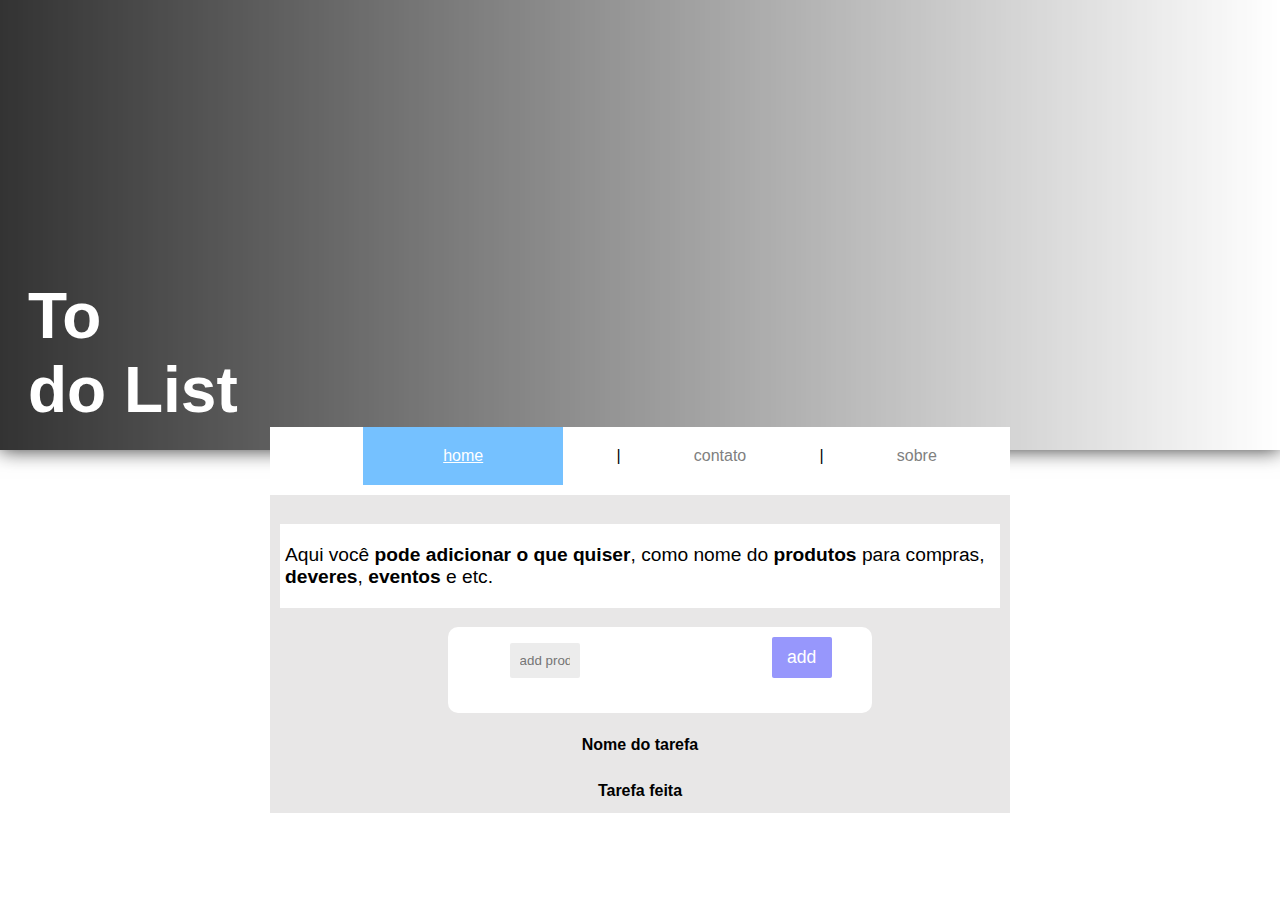
==== index.html @ 4e25e6a1 "atividade personalizado de cadastro" ====
<!DOCTYPE html>
<html lang="en">

<head>
    <meta charset="UTF-8">
    <meta name="viewport" content="width=device-width, initial-scale=1.0">
    <link rel="stylesheet" href="css/index.css">
    <!-- layout-->
    <link rel="stylesheet" href="css/layout.css">
    <!-- bootstrap-->
    <link href="https://cdn.jsdelivr.net/npm/bootstrap@5.3.2/dist/css/bootstrap.min.css" rel="stylesheet"integrity="sha384-T3c6CoIi6uLrA9TneNEoa7RxnatzjcDSCmG1MXxSR1GAsXEV/Dwwykc2MPK8M2HN" crossorigin="anonymous">
    <!--icon-->
    <link rel="stylesheet" href="https://fonts.googleapis.com/css2?family=Material+Symbols+Outlined:opsz,wght,FILL,GRAD@20..48,100..700,0..1,-50..200" />
    <!-- animacao-->
    <link href="https://unpkg.com/aos@2.3.1/dist/aos.css" rel="stylesheet">
    <script src="https://unpkg.com/aos@2.3.1/dist/aos.js"></script>
    <title>Document</title>

</head>

<body id="home">
  
        <div class="header-background"> <!-- container para inser a imagem como background-->
            <header>
             <!--definimos a direção que surge, o delay, e duração -->

                <div data-aos="fade-right" data-aos-delay="300" data-aos-duration="400">
                    <span>To </span><span>do List</span>
                </div>
                <nav>
                    <ul>
                        <a class="home"href="">home</a>|
                        <a href="contato.html">contato</a>|
                        <a  class="sobre"href="sobre.html">sobre</a>
                    </ul>
                </nav>
            </header>
        </div>
    
    
        <main>
            <div id="form-background"> <!-- estilizando o background-->
                
                <p>
                    Aqui você  <strong>pode adicionar o que quiser</strong>, como nome do <strong>produtos</strong> para compras,
                    <strong>deveres</strong>, <strong>eventos</strong> e etc.
                </p>
                <form action="#" method="GET" id="formulario">
                    <fieldset>
                        <input type="text" id="product-name" placeholder="add produto">
                        <input type="submit" onclick="addProduct()" value="add">
                    </fieldset>
                </form>
    
                <table class="table table-striped">
                <!-- aplicamos uma classe bootstrao expecificamente para-tabelas-->
                    <thead>
                        <tr>
                            <th colspan="2" style="text-align: center;">Nome do tarefa</th>
                        </tr>
                    </thead>
                    <tbody id="product-list">
                        <tr>
    
                        </tr>
                    </tbody>
    
                </table>
    
                <table class="table table-striped">
                    <thead>
                        <tr>
                            <th colspan="2" style="text-align: center;">Tarefa feita</th>
                        </tr>
                    </thead>
                    <tbody id="item-comprado">
    
                    </tbody>
                </table>
            </div><br><br>
        </main>

    <!-- aplicando um icone de uma biiblioteca-->
    <script src="https://cdn.jsdelivr.net/npm/bootstrap@5.3.2/dist/js/bootstrap.bundle.min.js"
        integrity="sha384-C6RzsynM9kWDrMNeT87bh95OGNyZPhcTNXj1NW7RuBCsyN/o0jlpcV8Qyq46cDfL"
        crossorigin="anonymous">
    </script>

        <script src="js/script.js"></script> <!-- chamando o script para cadastro-->
    <script src="js/animacao.js"></script><!-- acionado a animação-->
</body>

</html>
---- css/index.css ----
/* configurando o forms */

#form-background {
    padding: 10px;;
    background-color: rgb(232, 231, 231);
    margin: auto;
    max-width: 720px;
    position: relative;

}

fieldset {
    background-color: white;
    border-radius:10px ;
    border:none;
    max-width: 400px;
    position: relative;
    left: 23%;
    height: 70px;

}

input {
    padding: 10px;
    border-radius: 2px;
    border: 0;
    outline: 0;
}

input[id="product-name"] {
    position: relative;
    top: 10px;
    left: 50px;
    width: 50px;
    transition: 2s width; 
    background-color: rgba(207, 207, 207, 0.4);
    text-align: center;
}

input[type="submit"] {
    width: 60px;
    position: absolute;
    top: 10px;

    right: 40px;
    font-size: 1.1em;
    color: white;
    background-color: rgb(151, 151, 252);
    cursor: pointer;
}


input[id="product-name"]:focus{
    width: 200px;
    border-bottom:3px solid  rgb(117, 193, 255);
    background-color: white;
}

input[type="checkbox"] {
    margin-right: 10px;
}



/* quando o item for comprado */

.produto-comprado {
    text-decoration: line-through;
}

/* configurações gerais */

table {
    max-width: 600px;
    margin: 20px auto 0px auto;
}

td {
    font-size: 1.2em;
}
td > button {
    margin-left: 400px;
}

p {
    font-size: 1.2em;
    padding: 20px  5px;
    background-color: white;
}

@media screen and (max-width:500px) {
    td{
        max-width: 20px;
    }

   td> button {
        margin-left: 80px;
    }
    fieldset{
        left: 0;
    }
}
---- css/layout.css ----
body {
    font-size: 1em;
    font-family: "Trebuchet MS", sans-serif;
}

/* configurando o background */


.header-background::before {
    content: '';
    position: absolute;
    top: 0;
    right: 0;
    bottom: 0;
    left: 0;
    background-image: linear-gradient(to right, rgb(0, 0, 0), rgba(0, 0, 0, 0)), url('https://images.pexels.com/photos/7103/writing-notes-idea-conference.jpg?auto=compress&cs=tinysrgb&w=1260&h=750&dpr=1');
    box-shadow: 0px 0px 1.2em black;
    background-repeat: repeat-x;
    background-size: cover;
    background-position:center left;
    filter: opacity(0.8);
    height: 50vh;
    margin: 0; /* Certifique-se de que não há margens que afetem o tamanho do header */
    z-index: -1;
}

header{
    z-index: 1;
    height: 53vh;
    width: 100%;
    margin-bottom: 10px;
    display: flex;
    justify-content: end;
    flex-direction: column;
}

span {
    padding-left:20px ;
    font-weight: bold;
    font-size: 4em;
    color: white;
    display: block;
}
/* configurando menu */

ul {
    background-color: white;
    list-style: none;
    margin: auto;
    max-width: 700px;
    display: flex;
    justify-content: space-evenly;
    align-items: center;
}

ul > a {
    text-decoration: none;
    color: gray;
    padding: 20px;
    transition: 1s padding;
}

a:hover{
   text-decoration: underline;
   color:rgb(117, 193, 255);
   padding: 20px 80px;
   color: white;
   background-color:rgba(134, 134, 134, 0.451); ;
}

form {
    width: 100%;
}
/* marcando a pargina */

#sobre a.sobre, #home a.home, #contato a.contato {
    text-decoration: underline;
   color:rgb(117, 193, 255);
   padding: 20px 80px;
   color: white;
   background-color:rgb(117, 193, 255); ;
}

@media screen and (max-width:500px) {
   
    ul {
        padding-right: 30px;
    }
    
    #sobre a.sobre, #home a.home, #contato a.contato {
       padding: 20px 50px;
    }
    
  
    
}
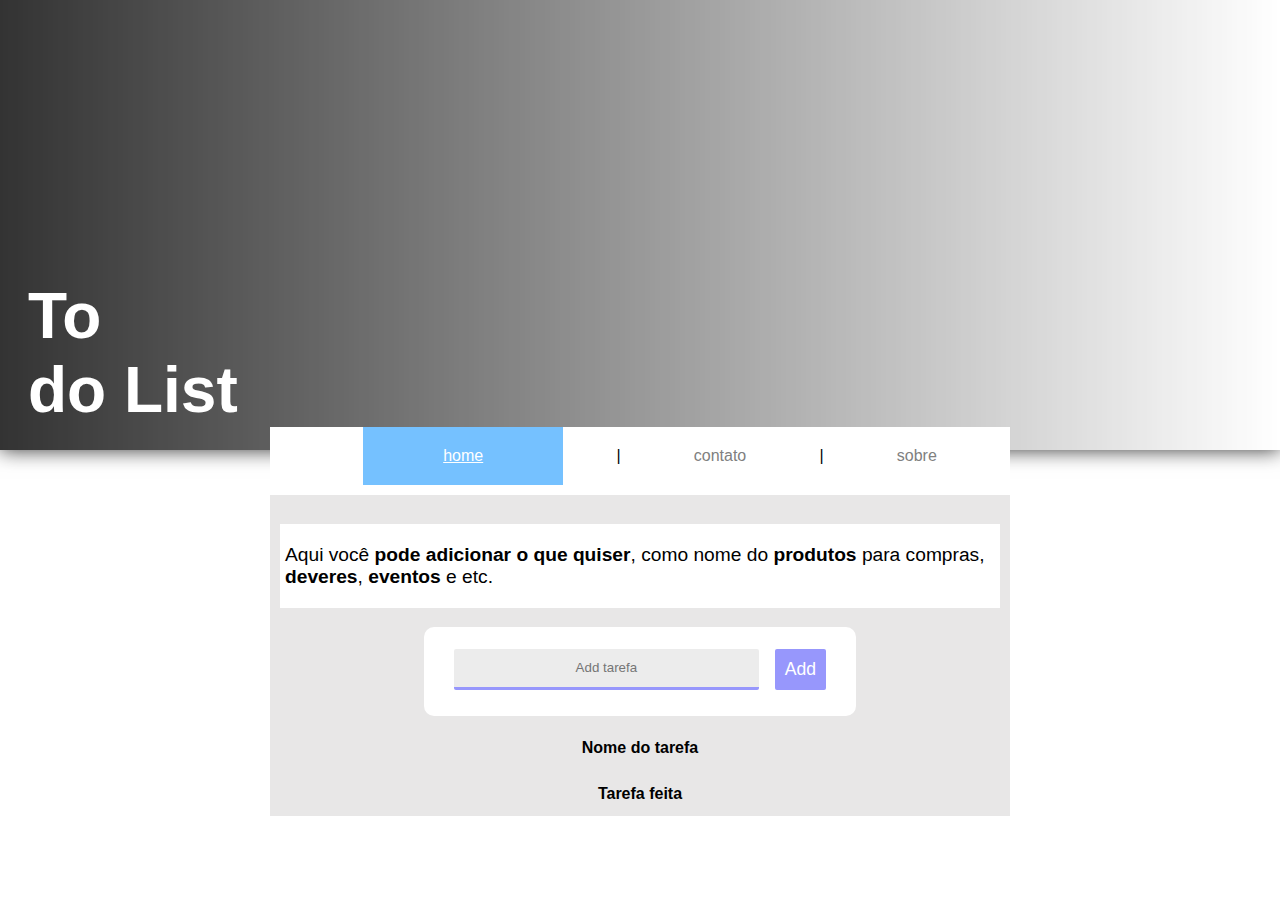
==== commit 4f83ec64: "css sei la" ====
--- a/index.html
+++ b/index.html
@@ -1,93 +1,99 @@
-<!DOCTYPE html>
+<!doctype html>
 <html lang="en">
+  <head>
+    <meta charset="UTF-8" />
+    <meta name="viewport" content="width=device-width, initial-scale=1.0" />
+    <link rel="stylesheet" href="css/index.css" />
+    <!-- layout-->
+    <link rel="stylesheet" href="css/layout.css" />
+    <!-- bootstrap-->
+    <link
+      href="https://cdn.jsdelivr.net/npm/bootstrap@5.3.2/dist/css/bootstrap.min.css"
+      rel="stylesheet"
+      integrity="sha384-T3c6CoIi6uLrA9TneNEoa7RxnatzjcDSCmG1MXxSR1GAsXEV/Dwwykc2MPK8M2HN"
+      crossorigin="anonymous"
+    />
+    <!--icon-->
+    <link
+      rel="stylesheet"
+      href="https://fonts.googleapis.com/css2?family=Material+Symbols+Outlined:opsz,wght,FILL,GRAD@20..48,100..700,0..1,-50..200"
+    />
+    <!-- animacao-->
+    <link href="https://unpkg.com/aos@2.3.1/dist/aos.css" rel="stylesheet" />
+    <script src="https://unpkg.com/aos@2.3.1/dist/aos.js"></script>
 
-<head>
-    <meta charset="UTF-8">
-    <meta name="viewport" content="width=device-width, initial-scale=1.0">
-    <link rel="stylesheet" href="css/index.css">
-    <!-- layout-->
-    <link rel="stylesheet" href="css/layout.css">
-    <!-- bootstrap-->
-    <link href="https://cdn.jsdelivr.net/npm/bootstrap@5.3.2/dist/css/bootstrap.min.css" rel="stylesheet"integrity="sha384-T3c6CoIi6uLrA9TneNEoa7RxnatzjcDSCmG1MXxSR1GAsXEV/Dwwykc2MPK8M2HN" crossorigin="anonymous">
-    <!--icon-->
-    <link rel="stylesheet" href="https://fonts.googleapis.com/css2?family=Material+Symbols+Outlined:opsz,wght,FILL,GRAD@20..48,100..700,0..1,-50..200" />
-    <!-- animacao-->
-    <link href="https://unpkg.com/aos@2.3.1/dist/aos.css" rel="stylesheet">
-    <script src="https://unpkg.com/aos@2.3.1/dist/aos.js"></script>
     <title>Document</title>
+  </head>
+  <body id="home">
+    <div class="header-background">
+      <!-- container para inser a imagem como background-->
+      <header>
+        <!--definimos a direção que surge, o delay, e duração -->
 
-</head>
+        <div data-aos="fade-right" data-aos-delay="300" data-aos-duration="400">
+          <span>To </span><span>do List</span>
+        </div>
+        <nav>
+          <ul>
+            <a class="home" href="">home</a
+            >|
+            <a href="contato.html">contato</a
+            >|
+            <a class="sobre" href="sobre.html">sobre</a>
+          </ul>
+        </nav>
+      </header>
+    </div>
 
-<body id="home">
-  
-        <div class="header-background"> <!-- container para inser a imagem como background-->
-            <header>
-             <!--definimos a direção que surge, o delay, e duração -->
+    <main>
+      <div id="form-background">
+        <!-- estilizando o background-->
 
-                <div data-aos="fade-right" data-aos-delay="300" data-aos-duration="400">
-                    <span>To </span><span>do List</span>
-                </div>
-                <nav>
-                    <ul>
-                        <a class="home"href="">home</a>|
-                        <a href="contato.html">contato</a>|
-                        <a  class="sobre"href="sobre.html">sobre</a>
-                    </ul>
-                </nav>
-            </header>
-        </div>
-    
-    
-        <main>
-            <div id="form-background"> <!-- estilizando o background-->
-                
-                <p>
-                    Aqui você  <strong>pode adicionar o que quiser</strong>, como nome do <strong>produtos</strong> para compras,
-                    <strong>deveres</strong>, <strong>eventos</strong> e etc.
-                </p>
-                <form action="#" method="GET" id="formulario">
-                    <fieldset>
-                        <input type="text" id="product-name" placeholder="add produto">
-                        <input type="submit" onclick="addProduct()" value="add">
-                    </fieldset>
-                </form>
-    
-                <table class="table table-striped">
-                <!-- aplicamos uma classe bootstrao expecificamente para-tabelas-->
-                    <thead>
-                        <tr>
-                            <th colspan="2" style="text-align: center;">Nome do tarefa</th>
-                        </tr>
-                    </thead>
-                    <tbody id="product-list">
-                        <tr>
-    
-                        </tr>
-                    </tbody>
-    
-                </table>
-    
-                <table class="table table-striped">
-                    <thead>
-                        <tr>
-                            <th colspan="2" style="text-align: center;">Tarefa feita</th>
-                        </tr>
-                    </thead>
-                    <tbody id="item-comprado">
-    
-                    </tbody>
-                </table>
-            </div><br><br>
-        </main>
+        <p>
+          Aqui você <strong>pode adicionar o que quiser</strong>, como nome do
+          <strong>produtos</strong> para compras, <strong>deveres</strong>,
+          <strong>eventos</strong> e etc.
+        </p>
+        <form method="GET" id="formulario">
+          <fieldset>
+            <input type="text" id="nome-tarefa" placeholder="Add tarefa" />
+            <button type="submit">Add</button>
+          </fieldset>
+        </form>
+
+        <table class="table table-striped">
+          <!-- aplicamos uma classe bootstrao expecificamente para-tabelas-->
+          <thead>
+            <tr>
+              <th colspan="2" style="text-align: center">Nome do tarefa</th>
+            </tr>
+          </thead>
+          <tbody id="product-list">
+            <tr></tr>
+          </tbody>
+        </table>
+
+        <table class="table table-striped">
+          <thead>
+            <tr>
+              <th colspan="2" style="text-align: center">Tarefa feita</th>
+            </tr>
+          </thead>
+          <tbody id="item-comprado"></tbody>
+        </table>
+      </div>
+    </main>
 
     <!-- aplicando um icone de uma biiblioteca-->
-    <script src="https://cdn.jsdelivr.net/npm/bootstrap@5.3.2/dist/js/bootstrap.bundle.min.js"
-        integrity="sha384-C6RzsynM9kWDrMNeT87bh95OGNyZPhcTNXj1NW7RuBCsyN/o0jlpcV8Qyq46cDfL"
-        crossorigin="anonymous">
-    </script>
+    <script
+      src="https://cdn.jsdelivr.net/npm/bootstrap@5.3.2/dist/js/bootstrap.bundle.min.js"
+      integrity="sha384-C6RzsynM9kWDrMNeT87bh95OGNyZPhcTNXj1NW7RuBCsyN/o0jlpcV8Qyq46cDfL"
+      crossorigin="anonymous"
+    ></script>
 
-        <script src="js/script.js"></script> <!-- chamando o script para cadastro-->
-    <script src="js/animacao.js"></script><!-- acionado a animação-->
-</body>
-
-</html>+    <script src="js/script.js"></script>
+    <!-- chamando o script para cadastro-->
+    <script src="js/animacao.js"></script>
+    <!-- acionado a animação-->
+  </body>
+</html>
--- a/css/index.css
+++ b/css/index.css
@@ -1,104 +1,94 @@
-
-
 /* configurando o forms */
 
 #form-background {
-    padding: 10px;;
-    background-color: rgb(232, 231, 231);
-    margin: auto;
-    max-width: 720px;
-    position: relative;
+  padding: 10px;
+  background-color: rgb(232, 231, 231);
+  margin: auto;
+  max-width: 720px;
+  position: relative;
+}
 
+form {
+  max-width: 400px;
+  margin: 0 auto;
+
+  padding: 1rem;
+
+  background-color: white;
+  border-radius: 10px;
 }
 
 fieldset {
-    background-color: white;
-    border-radius:10px ;
-    border:none;
-    max-width: 400px;
-    position: relative;
-    left: 23%;
-    height: 70px;
+  display: flex;
+  flex-wrap: nowrap;
+  gap: 1rem;
 
+  border: none;
 }
 
+button,
 input {
-    padding: 10px;
-    border-radius: 2px;
-    border: 0;
-    outline: 0;
+  padding: 10px;
+  border-radius: 2px;
+  border: 0;
+  outline: 0;
 }
 
-input[id="product-name"] {
-    position: relative;
-    top: 10px;
-    left: 50px;
-    width: 50px;
-    transition: 2s width; 
-    background-color: rgba(207, 207, 207, 0.4);
-    text-align: center;
+input#nome-tarefa {
+  width: 100%;
+  background-color: rgba(207, 207, 207, 0.4);
+  text-align: center;
+
+  border-bottom: 3px solid rgb(151, 151, 252);
 }
 
-input[type="submit"] {
-    width: 60px;
-    position: absolute;
-    top: 10px;
-
-    right: 40px;
-    font-size: 1.1em;
-    color: white;
-    background-color: rgb(151, 151, 252);
-    cursor: pointer;
-}
-
-
-input[id="product-name"]:focus{
-    width: 200px;
-    border-bottom:3px solid  rgb(117, 193, 255);
-    background-color: white;
+button[type="submit"] {
+  width: 60px;
+  font-size: 1.1em;
+  color: white;
+  background-color: rgb(151, 151, 252);
+  cursor: pointer;
 }
 
 input[type="checkbox"] {
-    margin-right: 10px;
+  margin-right: 10px;
 }
-
-
 
 /* quando o item for comprado */
 
 .produto-comprado {
-    text-decoration: line-through;
+  text-decoration: line-through;
 }
 
 /* configurações gerais */
 
 table {
-    max-width: 600px;
-    margin: 20px auto 0px auto;
+  max-width: 600px;
+  margin: 20px auto 0px auto;
 }
 
 td {
-    font-size: 1.2em;
+  font-size: 1.2em;
 }
 td > button {
-    margin-left: 400px;
+  margin-left: 400px;
 }
 
 p {
-    font-size: 1.2em;
-    padding: 20px  5px;
-    background-color: white;
+  font-size: 1.2em;
+  padding: 20px 5px;
+  background-color: white;
 }
 
-@media screen and (max-width:500px) {
-    td{
-        max-width: 20px;
-    }
+@media screen and (max-width: 500px) {
+  td {
+    max-width: 20px;
+  }
 
-   td> button {
-        margin-left: 80px;
-    }
-    fieldset{
-        left: 0;
-    }
-}+  td > button {
+    margin-left: 80px;
+  }
+  fieldset {
+    left: 0;
+  }
+}
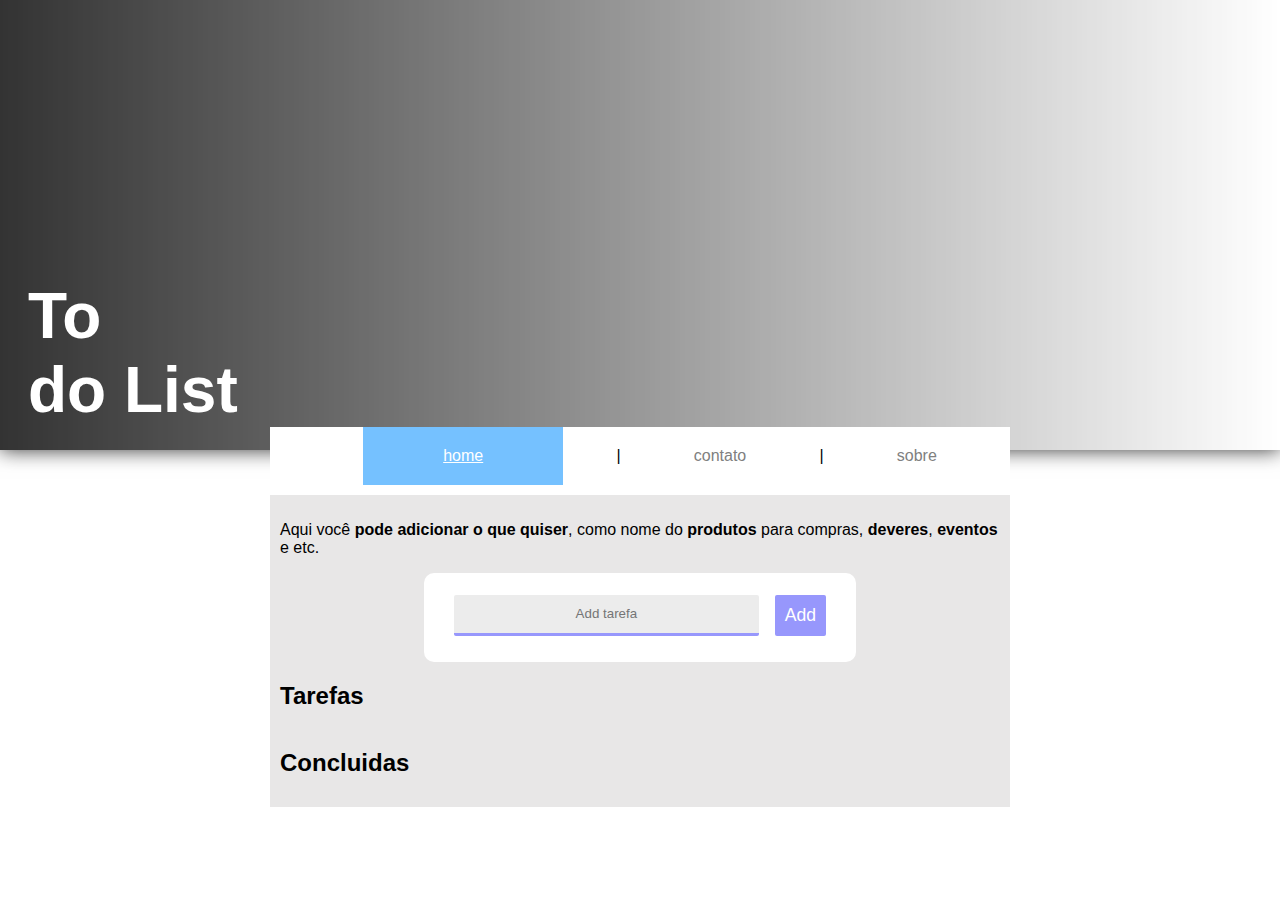
==== commit 1fcb1672: "change from table to grid" ====
--- a/index.html
+++ b/index.html
@@ -56,31 +56,15 @@
         </p>
         <form method="GET" id="formulario">
           <fieldset>
-            <input type="text" id="nome-tarefa" placeholder="Add tarefa" />
+            <input type="text" id="nome-tarefa" placeholder="Add tarefa" required />
             <button type="submit">Add</button>
           </fieldset>
         </form>
 
-        <table class="table table-striped">
-          <!-- aplicamos uma classe bootstrao expecificamente para-tabelas-->
-          <thead>
-            <tr>
-              <th colspan="2" style="text-align: center">Nome do tarefa</th>
-            </tr>
-          </thead>
-          <tbody id="product-list">
-            <tr></tr>
-          </tbody>
-        </table>
-
-        <table class="table table-striped">
-          <thead>
-            <tr>
-              <th colspan="2" style="text-align: center">Tarefa feita</th>
-            </tr>
-          </thead>
-          <tbody id="item-comprado"></tbody>
-        </table>
+        <h2>Tarefas</h2>
+        <ul id="lista-tarefas" class="lista"></ul>
+        <h2>Concluidas</h2>
+        <ul id="lista-concluidas" class="lista"></ul>
       </div>
     </main>
 
--- a/css/index.css
+++ b/css/index.css
@@ -62,33 +62,12 @@
 
 /* configurações gerais */
 
-table {
-  max-width: 600px;
-  margin: 20px auto 0px auto;
+ul.lista {
+  display: grid;
+  grid-template-columns: auto 1fr auto;
+  gap: 10px;
 }
 
-td {
-  font-size: 1.2em;
+ul.lista li {
+  display: contents;
 }
-td > button {
-  margin-left: 400px;
-}
-
-p {
-  font-size: 1.2em;
-  padding: 20px 5px;
-  background-color: white;
-}
-
-@media screen and (max-width: 500px) {
-  td {
-    max-width: 20px;
-  }
-
-  td > button {
-    margin-left: 80px;
-  }
-  fieldset {
-    left: 0;
-  }
-}
